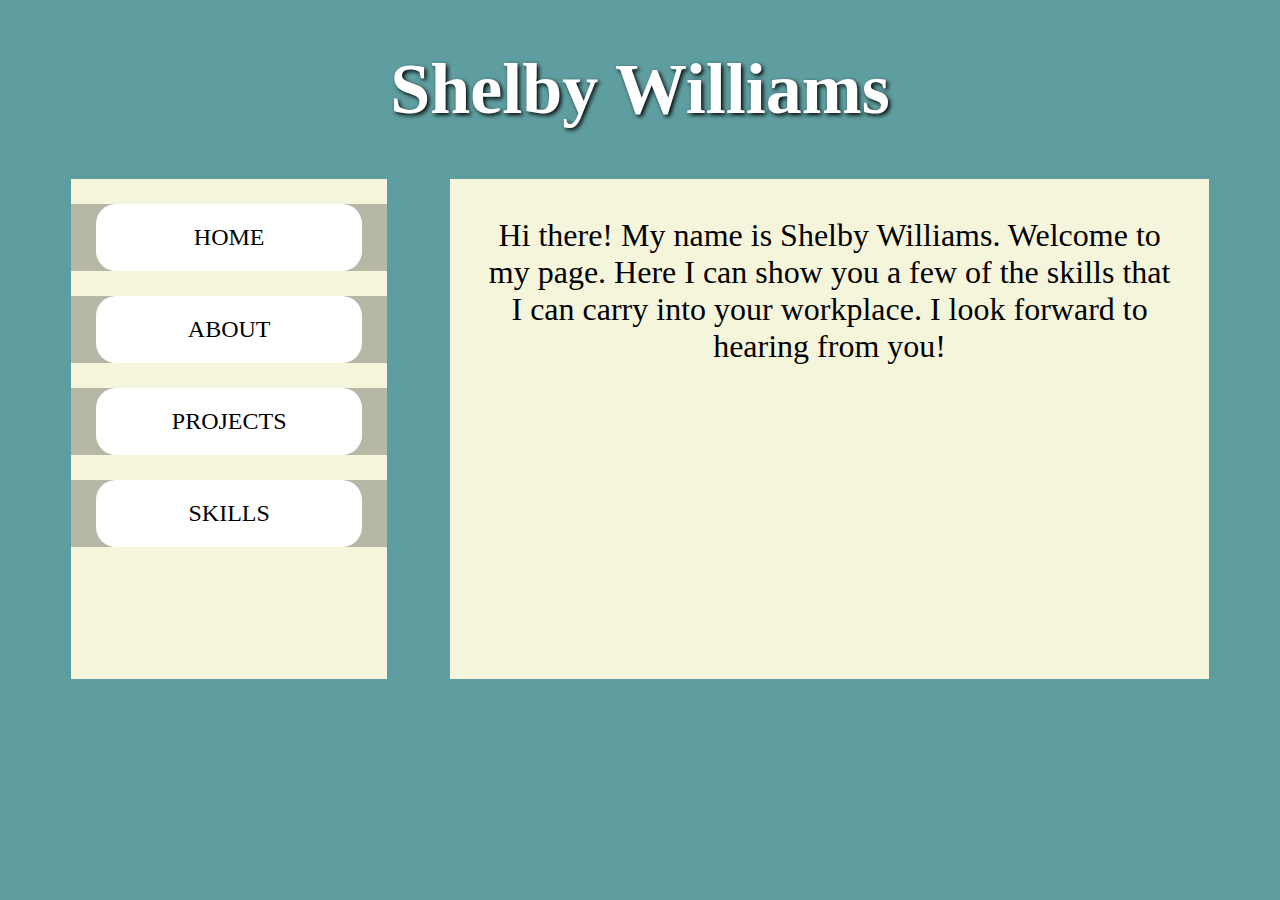
==== index.html @ 8cb5b1c8 "#test" ====
<!DOCTYPE html>
<html lang="en">
<head>
    <meta charset="utf-8">
    <title>Home</title>
    <link rel="stylesheet" href="style.css">
</head>
<body>
    <h1>Shelby Williams</h1>

    <div class="box1">
    </div>

    <div class="box2">
        <ul>
            <li><a href="index.html/">HOME</a></li>
            <li><a href="about.html/">ABOUT</a></li>
            <li><a href="projects.html/">PROJECTS</a></li>
            <li><a href="skills.html/">SKILLS</a></li>
        </ul>
    </div>

    <div class="box1">
    </div>

    <div class="box3">
        <p>
            Hi there! My name is Shelby Williams. Welcome to my page. Here I can show you a few of the skills that I can carry
            into your workplace. I look forward to hearing from you!
        </p>
    </div>

    <div class="box4">

    </div>


</body>
</html>
---- style.css ----
img {
    width: 95%;
    height: 95%;
    margin: auto;
}

.btn {
    background-color: white;
    text-align: center;
    margin: 25px;
    padding: 20px;
    border-radius: 20px;
    text-decoration: none;
    display: block;
}

.btn-lg {
    button
}

li {
    background-color: rgba(0,0,0,.25)
}

    li a {
        background-color: white;
        text-align: center;
        margin: 25px;
        padding: 20px;
        border-radius: 20px;
        text-decoration: none;
        display: block;
        text-decoration-color: black;
        font-size: 150%;
        color: black;
    }

ul {
    list-style-type: none;
    padding: 0;
}

.box1 {
    background-color: cadetblue;
    width: 5%;
    height: 500px;
    float: left;
}


.box2 {
    background-color: beige;
    width: 25%;
    height: 500px;
    float: left;
}

    .box2:hover {
        background-color: blanchedalmond;
    }


.box3 {
    background-color: beige;
    width: 60%;
    height: 500px;
    float: left;
    display: flex;
}

    .box3:hover {
        background-color: blanchedalmond;
    }

.box4 {
    background-color: cadetblue;
    width: 5%;
    height: 500px;
    float: right;
    display: flex;
}

h1 {
    text-align: center;
    font-size: 450%;
    color: white;
    text-decoration-style: solid;
    text-shadow: 2px 2px 4px #000000;
}

h2 {
    margin: 5%;
    text-align: center;
    font-size: 300%;
    color: black;
    text-decoration-style: solid;
    text-shadow: 2px 2px 4px #000000;
}

body {
    background-color: cadetblue;
}

p {
    text-align: center;
    font-size: 200%;
    margin: 5%;
    vertical-align: middle;
}
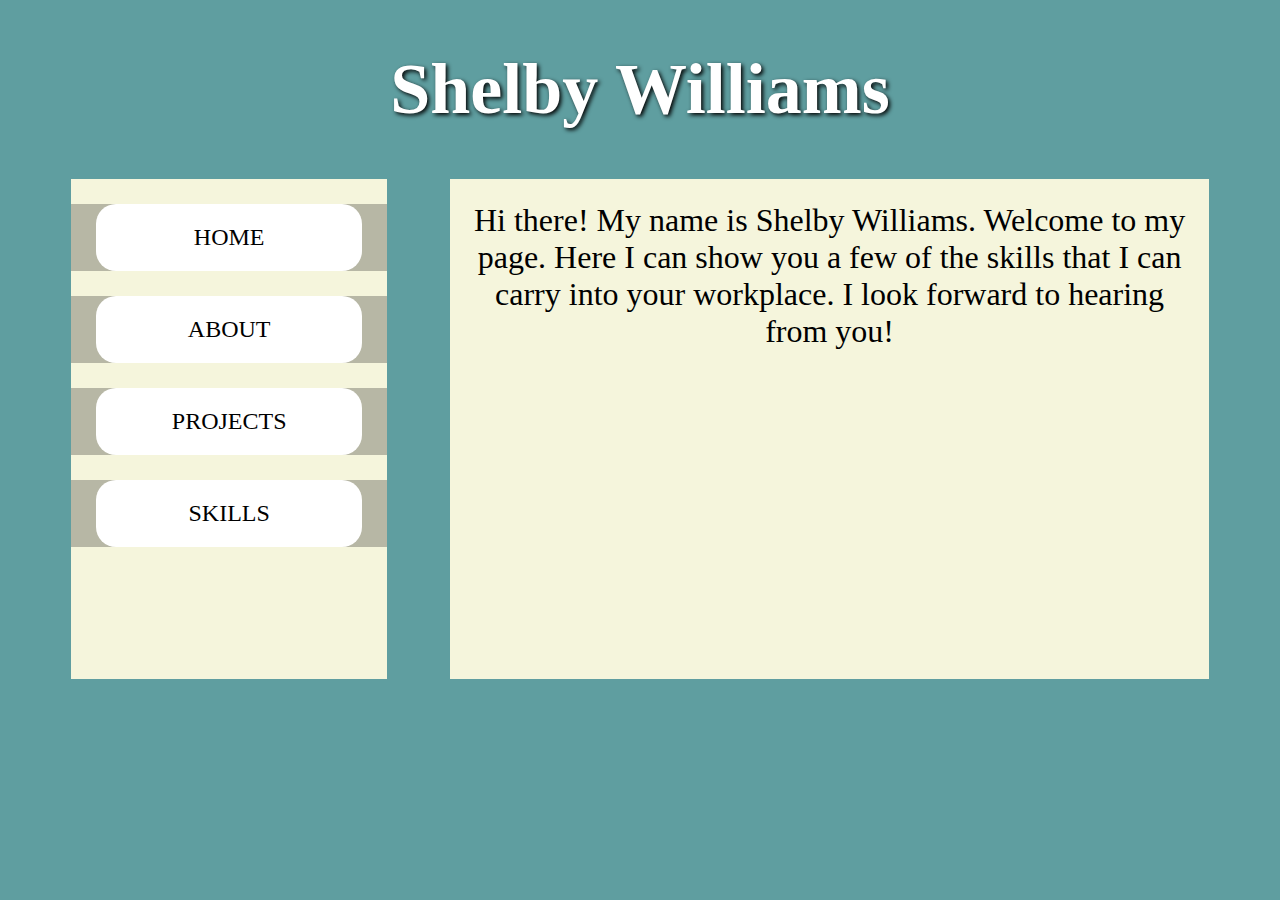
==== commit d4b4264c: "#winning" ====
--- a/index.html
+++ b/index.html
@@ -12,11 +12,11 @@
     </div>
 
     <div class="box2">
-        <ul>
-            <li><a href="index.html/">HOME</a></li>
-            <li><a href="about.html/">ABOUT</a></li>
-            <li><a href="projects.html/">PROJECTS</a></li>
-            <li><a href="skills.html/">SKILLS</a></li>
+        <ul class="nav-ul">
+            <li class="nav-li"><a href="index.html">HOME</a></li>
+            <li class="nav-li"><a href="about.html">ABOUT</a></li>
+            <li class="nav-li"><a href="projects.html">PROJECTS</a></li>
+            <li class="nav-li"><a href="skills.html">SKILLS</a></li>
         </ul>
     </div>
 
--- a/style.css
+++ b/style.css
@@ -18,7 +18,11 @@
     button
 }
 
-li {
+table {
+    width: 100%;
+}
+
+.nav-li {
     background-color: rgba(0,0,0,.25)
 }
 
@@ -35,9 +39,13 @@
         color: black;
     }
 
-ul {
+.nav-ul {
     list-style-type: none;
     padding: 0;
+}
+
+.reg-ul {
+    font-size: 175%;
 }
 
 .box1 {
@@ -89,12 +97,11 @@
 }
 
 h2 {
-    margin: 5%;
+    margin: 2%;
     text-align: center;
     font-size: 300%;
     color: black;
     text-decoration-style: solid;
-    text-shadow: 2px 2px 4px #000000;
 }
 
 body {
@@ -104,6 +111,6 @@
 p {
     text-align: center;
     font-size: 200%;
-    margin: 5%;
+    margin: 3%;
     vertical-align: middle;
 }
